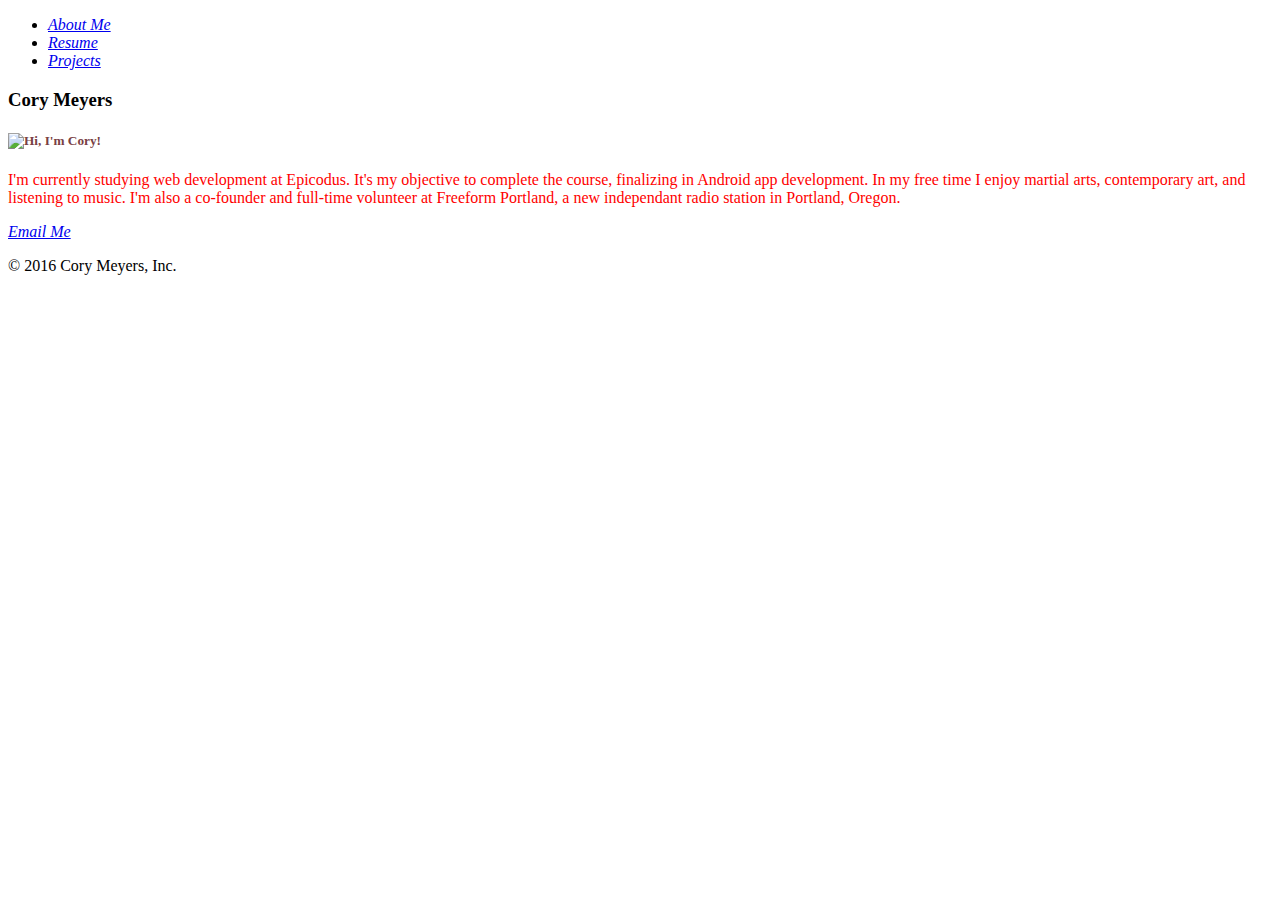
==== index.html @ 7657164d "link additional html pages" ====
<!DOCTYPE html>
<html>
  <head>
    <title>Cory Meyers</title>
    <meta name="viewport" content="width=device-width, initial-scale=1.0">
    <link href="css/bootstrap.min.css" rel="stylesheet" media="screen">
    <link href="css/styles.css" rel="stylesheet" media="screen">
  </head>
  <body>
    <div class="container">
      <header class="page-header">
        <ul class="nav nav-pills pull-right">
          <li><a class="btn btn-warning" href="#"><span class="buttons">About Me</span></a></li>
          <li><a class="btn btn-warning" href="resume.html"><span class="buttons">Resume</span></a></li>
          <li><a class="btn btn-warning" href="projects.html"><span class="buttons">Projects</span></a></li>
        </ul>
        <h3>Cory Meyers</h3>
      </header>

      <div class="jumbotron">
        <img src="cat.jpg">
        <h5 class="lead"><strong>Hi, I'm Cory!</strong></h5>
        <p class="verbage">I'm currently studying web development at Epicodus. It's my objective to complete the course, finalizing in Android app development. In my free time I enjoy martial arts, contemporary art, and listening to music. I'm also a co-founder and full-time volunteer at Freeform Portland, a new independant radio station in Portland, Oregon.</p>
        <p>
          <a href="mailto:whippoorwill.in.flight@gmail.com"><em>Email Me</em></a>
        </p>
      </div>

      <div>
        <p>&copy; 2016 Cory Meyers, Inc.</p>
      </div>
    </div>
  </body>
</html>
---- css/styles.css ----
h5 {
  color: #794044;
}

img {
  float: left;
}

.verbage {
  color: red;
}

.buttons {
  font-style: italic;
}
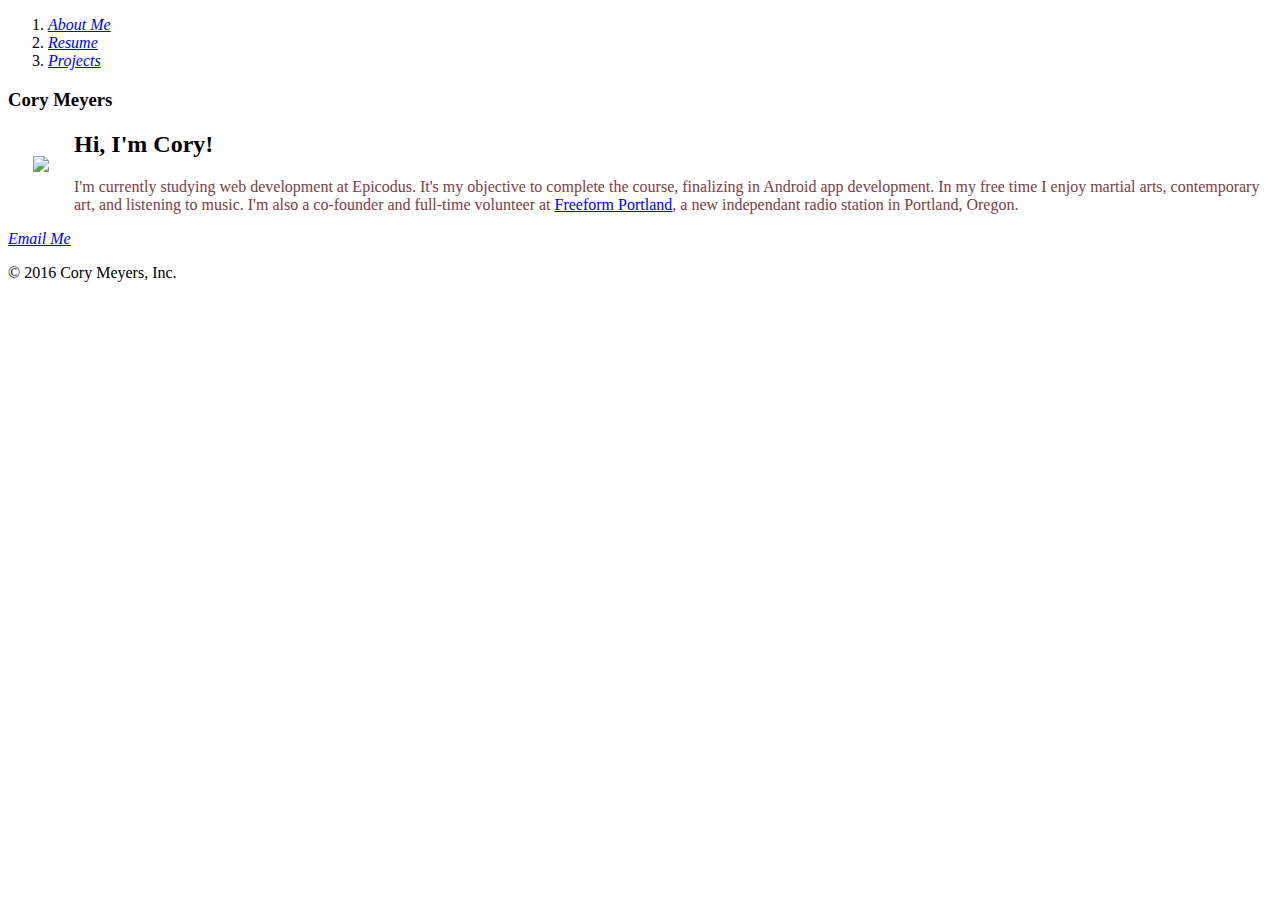
==== commit d056e2b3: "add formatting to resume" ====
--- a/index.html
+++ b/index.html
@@ -6,23 +6,23 @@
     <link href="css/bootstrap.min.css" rel="stylesheet" media="screen">
     <link href="css/styles.css" rel="stylesheet" media="screen">
   </head>
+
   <body>
     <div class="container">
       <header class="page-header">
-        <ul class="nav nav-pills pull-right">
-          <li><a class="btn btn-warning" href="#"><span class="buttons">About Me</span></a></li>
+        <ol class="nav nav-pills pull-right">
+          <li><a class="btn btn-warning active" href="#"><span class="buttons">About Me</span></a></li>
           <li><a class="btn btn-warning" href="resume.html"><span class="buttons">Resume</span></a></li>
           <li><a class="btn btn-warning" href="projects.html"><span class="buttons">Projects</span></a></li>
-        </ul>
+        </ol>
         <h3>Cory Meyers</h3>
       </header>
-
       <div class="jumbotron">
         <img src="cat.jpg">
-        <h5 class="lead"><strong>Hi, I'm Cory!</strong></h5>
-        <p class="verbage">I'm currently studying web development at Epicodus. It's my objective to complete the course, finalizing in Android app development. In my free time I enjoy martial arts, contemporary art, and listening to music. I'm also a co-founder and full-time volunteer at Freeform Portland, a new independant radio station in Portland, Oregon.</p>
+        <h2><strong>Hi, I'm Cory!</strong></h2>
+        <p class="verbage">I'm currently studying web development at Epicodus. It's my objective to complete the course, finalizing in Android app development. In my free time I enjoy martial arts, contemporary art, and listening to music. I'm also a co-founder and full-time volunteer at <a href="http://www.freeformportland.org" target="_blank">Freeform Portland</a>, a new independant radio station in Portland, Oregon.</p>
         <p>
-          <a href="mailto:whippoorwill.in.flight@gmail.com"><em>Email Me</em></a>
+          <a class="email" href="mailto:whippoorwill.in.flight@gmail.com"><em>Email Me</em></a>
         </p>
       </div>
 
--- a/css/styles.css
+++ b/css/styles.css
@@ -1,15 +1,20 @@
 h5 {
-  color: #794044;
+  color: #30191b;
 }
 
 img {
   float: left;
+  padding: 25px;
 }
 
 .verbage {
-  color: red;
+  color: #794044;
 }
 
 .buttons {
   font-style: italic;
 }
+
+.email {
+  font-size: 16px;
+}
